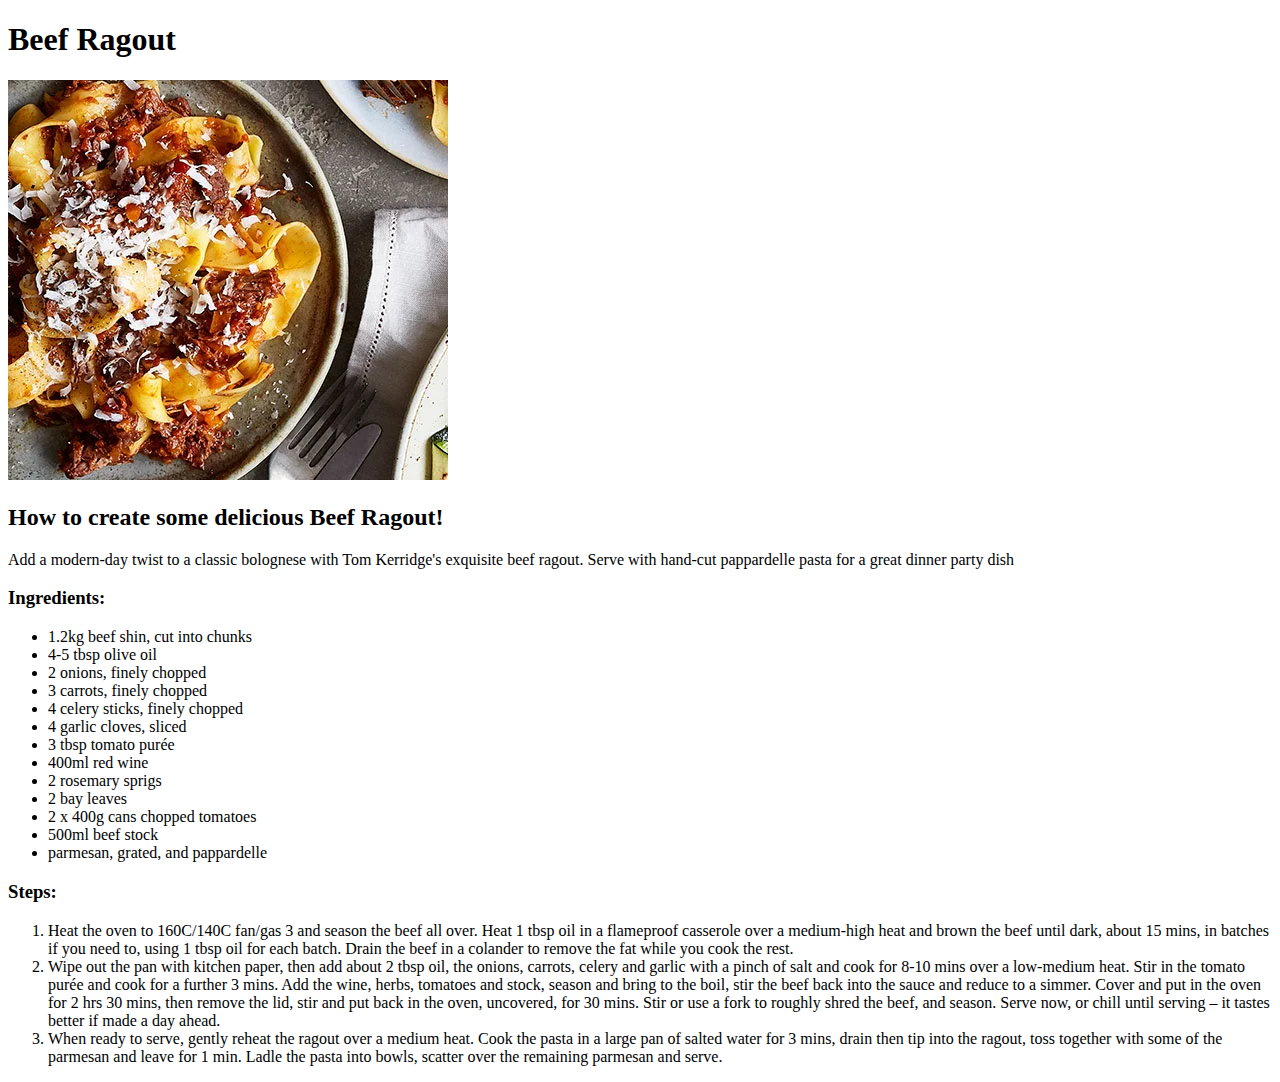
==== recipes/beef-ragout.html @ 5d2641a6 "recipes/" ====
<!DOCTYPE html>
<html lang="en">
<head>
    <meta charset="UTF-8">
    <meta http-equiv="X-UA-Compatible" content="IE=edge">
    <meta name="viewport" content="width=device-width, initial-scale=1.0">
    <title>Document</title>
</head>
<body>
    <h1>Beef Ragout</h1>
        <img src="images/beef-ragout.jpg" alt="A picture of some delicious beef-ragout">
    <h2>How to create some delicious Beef Ragout!</h2>
        <p>Add a modern-day twist to a classic bolognese with Tom Kerridge's exquisite beef ragout. Serve with hand-cut pappardelle pasta for a great dinner party dish</p>
        <h3>Ingredients:</h3>
            <ul>
                <li>1.2kg beef shin, cut into chunks</li>
                <li>4-5 tbsp olive oil</li>
                <li>2 onions, finely chopped</li>
                <li>3 carrots, finely chopped</li>
                <li>4 celery sticks, finely chopped</li>
                <li>4 garlic cloves, sliced</li>
                <li>3 tbsp tomato purée</li>
                <li>400ml red wine</li>
                <li>2 rosemary sprigs</li>
                <li>2 bay leaves</li>
                <li>2 x 400g cans chopped tomatoes</li>
                <li>500ml beef stock</li>
                <li>parmesan, grated, and pappardelle</li>
            </ul>
        <h3>Steps:</h3>
            <ol>
                <li>Heat the oven to 160C/140C fan/gas 3 and season the beef all over. Heat 1 tbsp oil in a flameproof casserole over a medium-high heat and brown the beef until dark, about 15 mins, in batches if you need to, using 1 tbsp oil for each batch. Drain the beef in a colander to remove the fat while you cook the rest.</li>
                <li>Wipe out the pan with kitchen paper, then add about 2 tbsp oil, the onions, carrots, celery and garlic with a pinch of salt and cook for 8-10 mins over a low-medium heat. Stir in the tomato purée and cook for a further 3 mins. Add the wine, herbs, tomatoes and stock, season and bring to the boil, stir the beef back into the sauce and reduce to a simmer. Cover and put in the oven for 2 hrs 30 mins, then remove the lid, stir and put back in the oven, uncovered, for 30 mins. Stir or use a fork to roughly shred the beef, and season. Serve now, or chill until serving – it tastes better if made a day ahead.</li>
                <li>When ready to serve, gently reheat the ragout over a medium heat. Cook the pasta in a large pan of salted water for 3 mins, drain then tip into the ragout, toss together with some of the parmesan and leave for 1 min. Ladle the pasta into bowls, scatter over the remaining parmesan and serve.</li>   
            </ol>
</body>
</html>
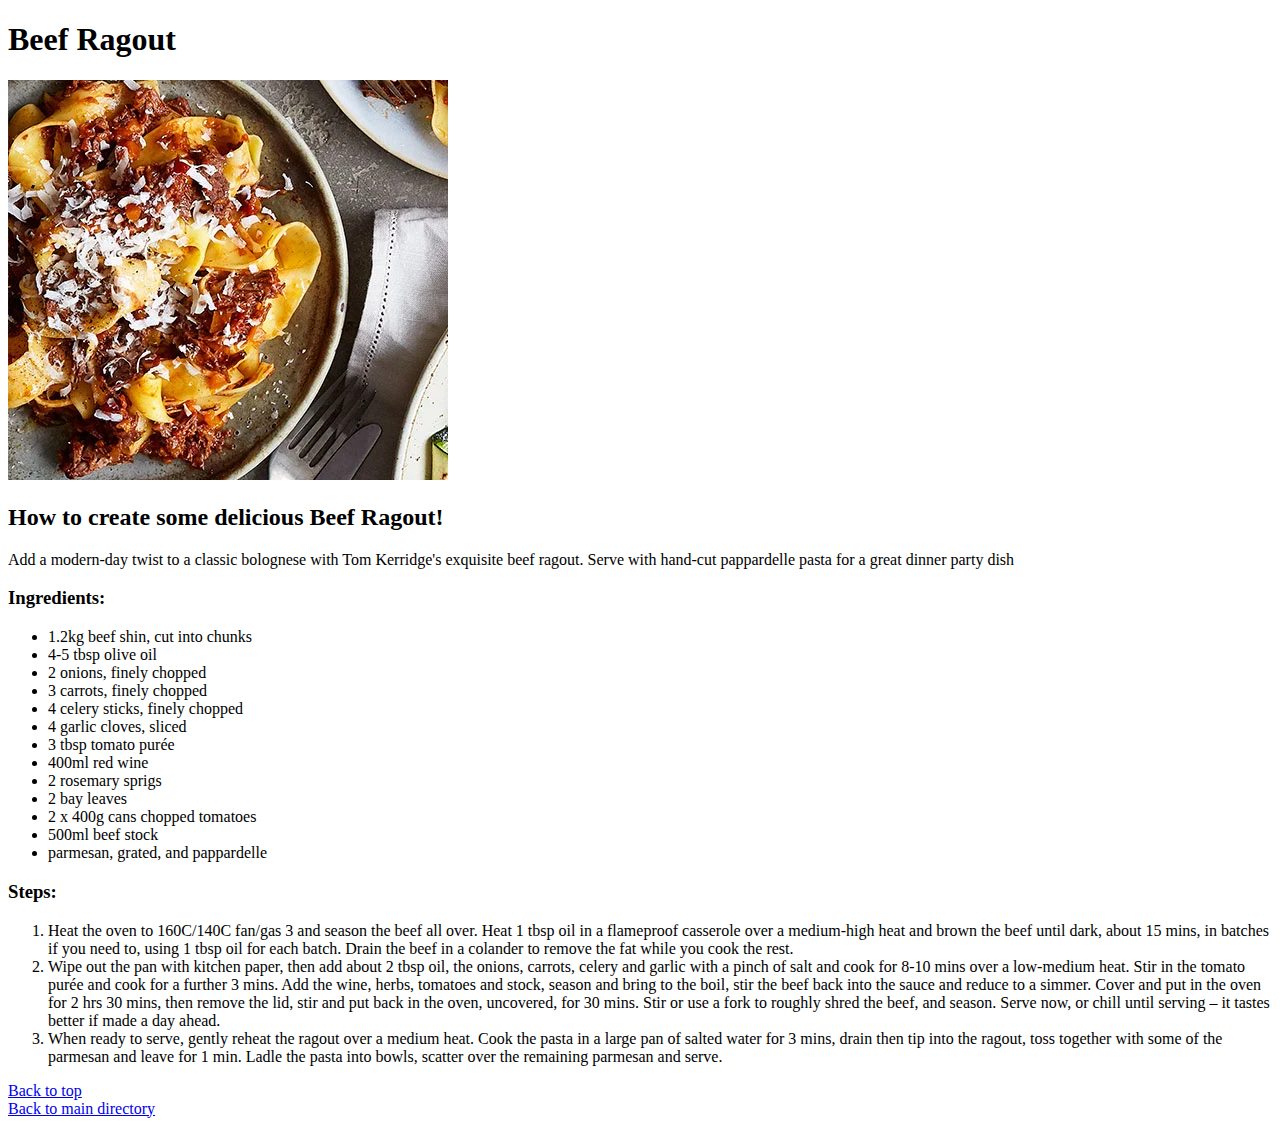
==== commit aab13edc: "recipes/" ====
--- a/recipes/beef-ragout.html
+++ b/recipes/beef-ragout.html
@@ -34,4 +34,7 @@
                 <li>When ready to serve, gently reheat the ragout over a medium heat. Cook the pasta in a large pan of salted water for 3 mins, drain then tip into the ragout, toss together with some of the parmesan and leave for 1 min. Ladle the pasta into bowls, scatter over the remaining parmesan and serve.</li>   
             </ol>
 </body>
+<a href="#top">Back to top</a>
+<div></div>
+<a href="../index.html">Back to main directory</a>
 </html>